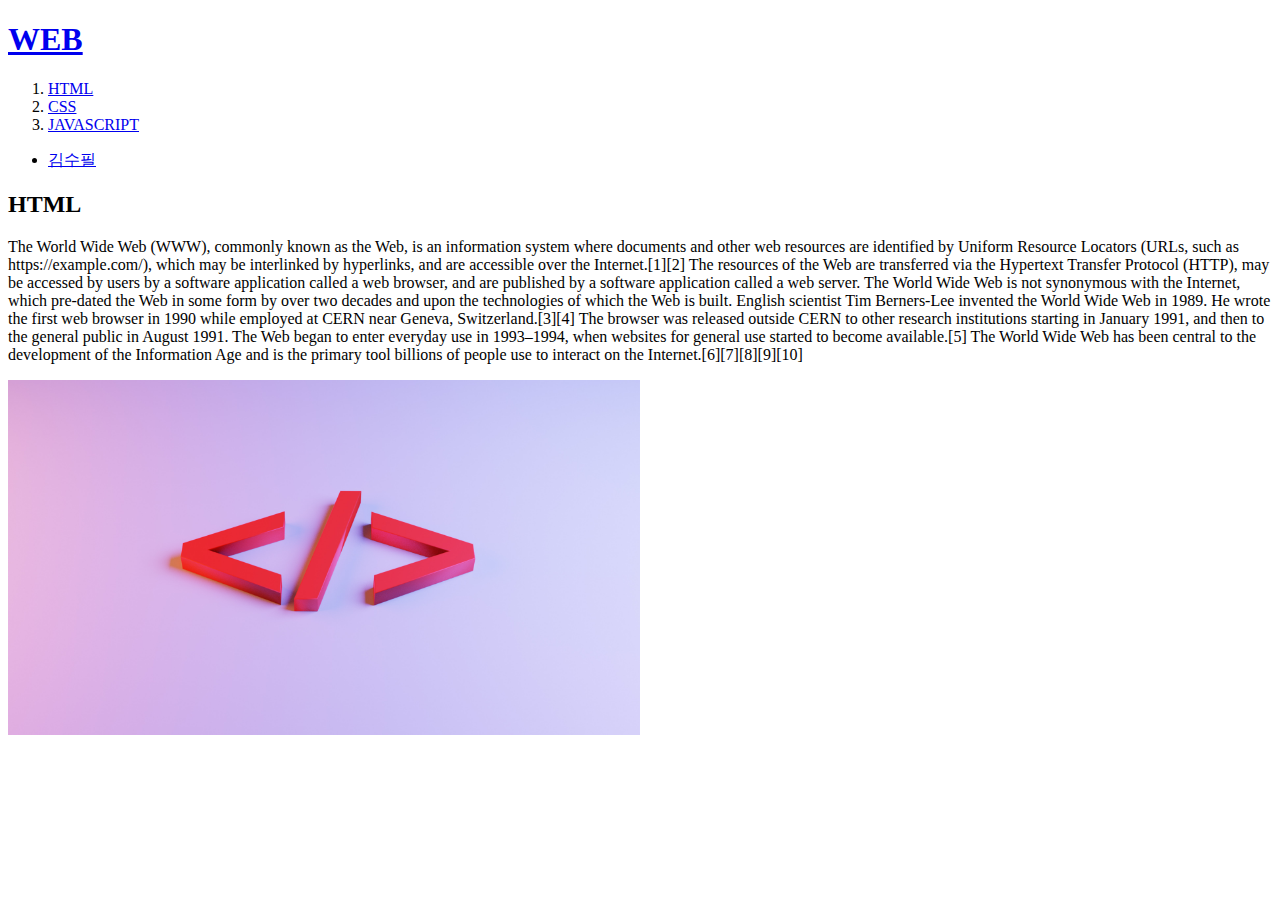
==== index.html @ 5683f843 "First version" ====
<!doctype html>
<html>
<head>
  <title>WEB1 - Welcome</title>
  <meta charset="utf-8">
</head>
<body>
  <h1><a href="index.html">WEB</a></h1>
  <ol>
    <li><a href="1.html">HTML</a></li>
    <li><a href="2.html">CSS</a></li>
    <li><a href="3.html">JAVASCRIPT</a></li>
</ol>
<ul>
  <li><a href="https://open.kakao.com/o/gybPBQMd"target="_blank" title="카카오톡 오픈채팅">김수필</a></li>
</ul>
<h2>HTML</h2>
<p>The World Wide Web (WWW), commonly known as the Web, is an information system where documents and other web resources are identified by Uniform Resource Locators (URLs, such as https://example.com/), which may be interlinked by hyperlinks, and are accessible over the Internet.[1][2] The resources of the Web are transferred via the Hypertext Transfer Protocol (HTTP), may be accessed by users by a software application called a web browser, and are published by a software application called a web server. The World Wide Web is not synonymous with the Internet, which pre-dated the Web in some form by over two decades and upon the technologies of which the Web is built.

English scientist Tim Berners-Lee invented the World Wide Web in 1989. He wrote the first web browser in 1990 while employed at CERN near Geneva, Switzerland.[3][4] The browser was released outside CERN to other research institutions starting in January 1991, and then to the general public in August 1991. The Web began to enter everyday use in 1993–1994, when websites for general use started to become available.[5] The World Wide Web has been central to the development of the Information Age and is the primary tool billions of people use to interact on the Internet.[6][7][8][9][10]</p>
<img src="0.jpg" width="50%">
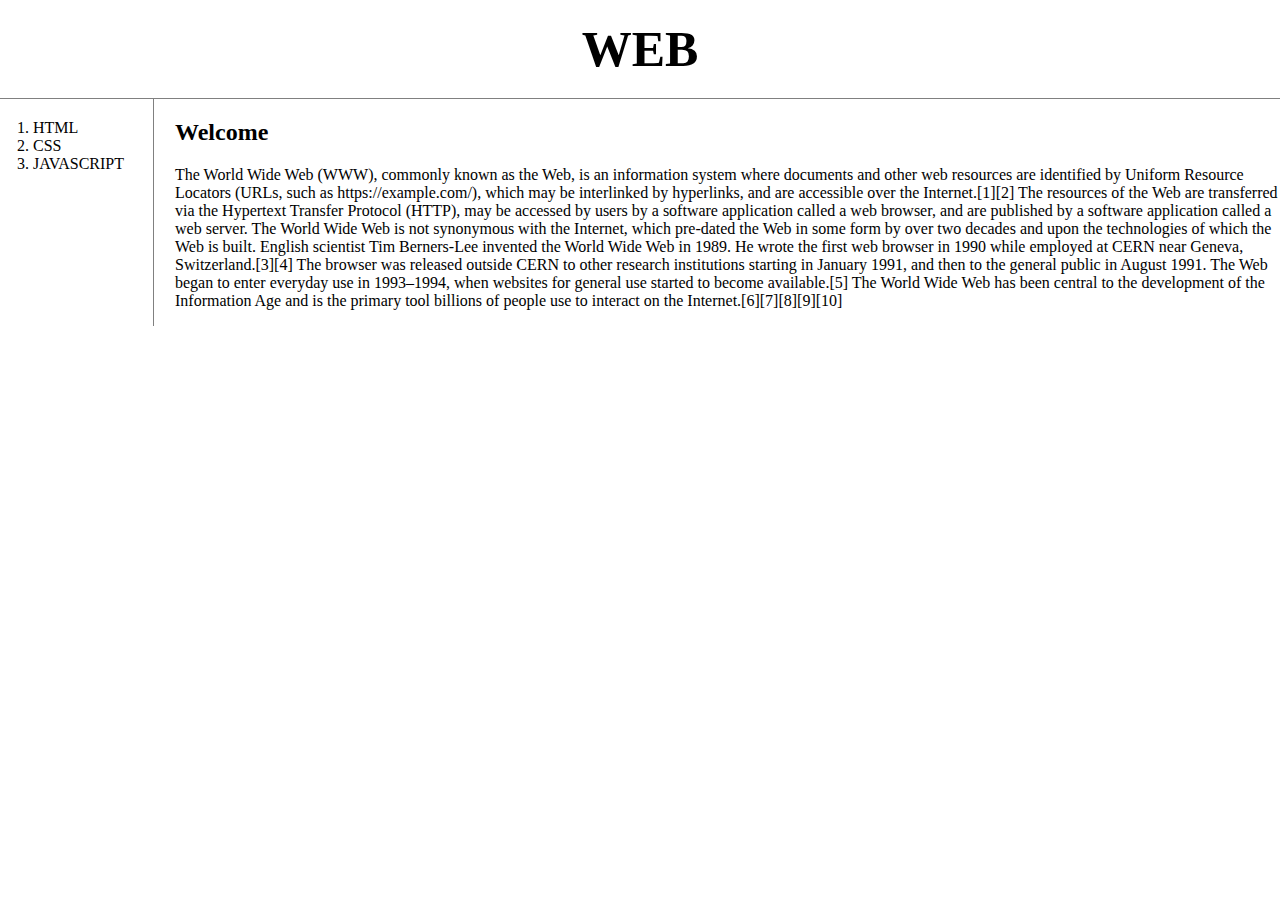
==== commit f86826f0: "Add files via upload" ====
--- a/index.html
+++ b/index.html
@@ -3,19 +3,87 @@
 <head>
   <title>WEB1 - Welcome</title>
   <meta charset="utf-8">
+  <link rel="stylesheet" href="style.css">
+</head>
+
+  <style>
+    a {
+      color:black;}
+
+    h1 {
+      font-size: 50px;
+      text-align:center;
+    }
+   </style>
+  <!-- Global site tag (gtag.js) - Google Analytics -->
+<script async src="https://www.googletagmanager.com/gtag/js?id=G-WYB7TR6Y52"></script>
+<script>
+  window.dataLayer = window.dataLayer || [];
+  function gtag(){dataLayer.push(arguments);}
+  gtag('js', new Date());
+
+  gtag('config', 'G-WYB7TR6Y52');
+</script>
 </head>
 <body>
+
   <h1><a href="index.html">WEB</a></h1>
+  <div id="grid">
   <ol>
     <li><a href="1.html">HTML</a></li>
     <li><a href="2.html">CSS</a></li>
     <li><a href="3.html">JAVASCRIPT</a></li>
+    <!--
+    <h1><a href="index.html">WEB</a></h1>
+    <ol>
+      <li><a href="1.html">HTML</a></li>
+      <li><a href="2.html">CSS</a></li>
+      <li><a href="3.html">JAVASCRIPT</a></li>
+    -->
 </ol>
-<ul>
-  <li><a href="https://open.kakao.com/o/gybPBQMd"target="_blank" title="카카오톡 오픈채팅">김수필</a></li>
-</ul>
-<h2>HTML</h2>
+
+<div id="article">
+
+<h2><style="text:decoration-underline">Welcome</h2>
+
 <p>The World Wide Web (WWW), commonly known as the Web, is an information system where documents and other web resources are identified by Uniform Resource Locators (URLs, such as https://example.com/), which may be interlinked by hyperlinks, and are accessible over the Internet.[1][2] The resources of the Web are transferred via the Hypertext Transfer Protocol (HTTP), may be accessed by users by a software application called a web browser, and are published by a software application called a web server. The World Wide Web is not synonymous with the Internet, which pre-dated the Web in some form by over two decades and upon the technologies of which the Web is built.
 
 English scientist Tim Berners-Lee invented the World Wide Web in 1989. He wrote the first web browser in 1990 while employed at CERN near Geneva, Switzerland.[3][4] The browser was released outside CERN to other research institutions starting in January 1991, and then to the general public in August 1991. The Web began to enter everyday use in 1993–1994, when websites for general use started to become available.[5] The World Wide Web has been central to the development of the Information Age and is the primary tool billions of people use to interact on the Internet.[6][7][8][9][10]</p>
-<img src="0.jpg" width="50%">
+</div>
+<p>
+  <div id="disqus_thread"></div>
+<script>
+    /**
+    *  RECOMMENDED CONFIGURATION VARIABLES: EDIT AND UNCOMMENT THE SECTION BELOW TO INSERT DYNAMIC VALUES FROM YOUR PLATFORM OR CMS.
+    *  LEARN WHY DEFINING THESE VARIABLES IS IMPORTANT: https://disqus.com/admin/universalcode/#configuration-variables    */
+    /*
+    var disqus_config = function () {
+    this.page.url = PAGE_URL;  // Replace PAGE_URL with your page's canonical URL variable
+    this.page.identifier = PAGE_IDENTIFIER; // Replace PAGE_IDENTIFIER with your page's unique identifier variable
+    };
+    */
+    (function() { // DON'T EDIT BELOW THIS LINE
+    var d = document, s = d.createElement('script');
+    s.src = 'https://soopil-1.disqus.com/embed.js';
+    s.setAttribute('data-timestamp', +new Date());
+    (d.head || d.body).appendChild(s);
+    })();
+</script>
+<noscript>Please enable JavaScript to view the <a href="https://disqus.com/?ref_noscript">comments powered by Disqus.</a></noscript>
+</p>
+
+<!--Start of Tawk.to Script-->
+<script type="text/javascript">
+var Tawk_API=Tawk_API||{}, Tawk_LoadStart=new Date();
+(function(){
+var s1=document.createElement("script"),s0=document.getElementsByTagName("script")[0];
+s1.async=true;
+s1.src='https://embed.tawk.to/61a80eba53b398095a670bc7/1fls7j26e';
+s1.charset='UTF-8';
+s1.setAttribute('crossorigin','*');
+s0.parentNode.insertBefore(s1,s0);
+})();
+</script>
+<!--End of Tawk.to Script-->
+</body>
+</html>
--- a/style.css
+++ b/style.css
@@ -0,0 +1,45 @@
+body{
+  margin:0px;
+}
+a {
+ color:black;
+text-decoration: none;}
+
+}
+#active{
+ color:red;}
+ h1 {
+   font-size: 50px;
+   text-align:center;
+   border-bottom:1px solid gray;
+   margin:0;
+   padding:20px;
+ }
+ ol{
+   border-right:1px solid gray;
+   width:100px;
+   margin:0;
+   padding:20px;
+ }
+
+ #grid{
+   display: grid;
+   grid-template-columns:150px 1fr;
+ }
+ #grid ol{
+   padding-left:33px;
+ }
+ #grid #article{
+     padding-left:25px;
+ }
+ @media(max-width:800px){
+   #grid{
+     display: block;
+ }
+ ol{
+   border-right:none;
+ }
+ h1 {
+   border-bottom:none;
+ }
+}
